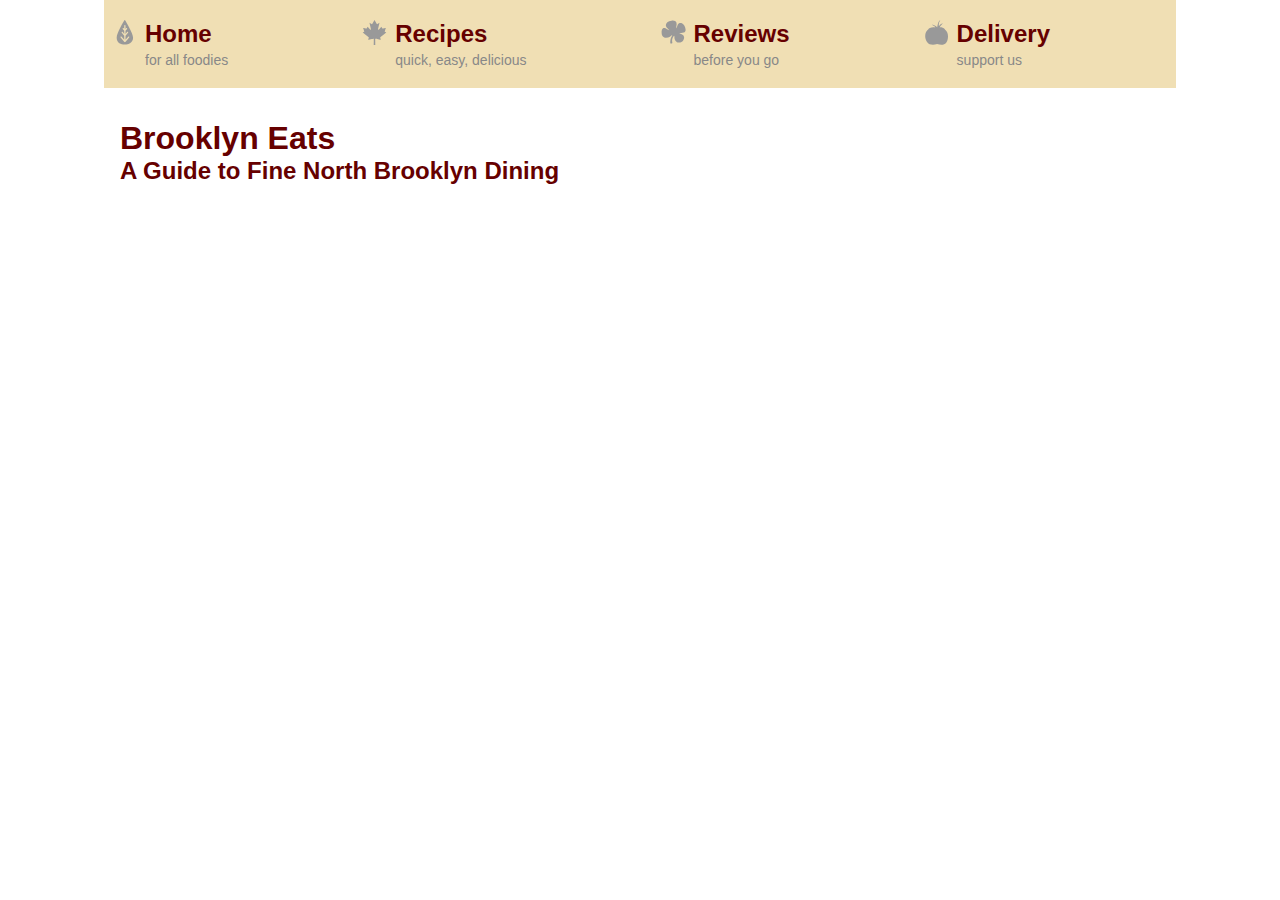
==== app/index.html @ 8086b20b "added recipe-list master" ====
<!doctype html>
<html>

<head>
	<meta charset="UTF-8">
	<title>Brooklyn Eats: Matsu</title>
	<meta name="viewport" content="width=device-width, initial-scale=1.0">
	<link rel="stylesheet" type="text/css" href="css/styles.css">
	<script src="https://code.angularjs.org/1.5.8/angular.js"></script>
	<script src="app.module.js"></script>
	<script src="recipe-list/recipe-list.component.js"></script>
</head>

<body class="p-home">
	<div class="wrapper">

		<nav role='navigation' class="main-nav" id="main-nav">
			<ul id="main-nav-list">
				<li>
					<a class="t-home" href="index.html">
						<svg viewBox="0 0 100 100" class="icon">
							<use xlink:href="#leaf">
						</svg>
						<div>
							Home
							<span>for all foodies</span>
						</div>
					</a>
				</li>
				<li>
					<a class="t-recipes" href="recipe.html">
						<svg viewBox="0 0 100 100" class="icon">
							<use xlink:href="#maple-leaf">
						</svg>
						<div>
							Recipes
							<span>quick, easy, delicious</span>
						</div>
					</a>
				</li>
				<li>
					<a class="t-reviews" href="review.html">
						<svg viewBox="0 0 100 100" class="icon">
							<use xlink:href="#clover">
						</svg>
						<div>
							Reviews
							<span>before you go</span>
						</div>
					</a>
				</li>
				<li>
					<a class="t-delivery" href="#">
						<svg viewBox="0 0 100 100" class="icon">
							<use xlink:href="#tomato">
						</svg>
						<div>
							Delivery
							<span>support us</span>
						</div>
					</a>
				</li>
			</ul>
		</nav>

		<header>
			<h1>Brooklyn Eats</h1>
			<h2>A Guide to Fine North Brooklyn Dining</h2>
		</header>
		<article ng-app="recipeApp">
			<recipe-list></recipe-list>
		</article>
	</div>


	<svg xmlns="http://www.w3.org/2000/svg" xmlns:xlink="http://www.w3.org/1999/xlink" version="1.1" id="Layer_1" x="0px" y="0px"
		width="100px" height="100px" viewBox="0 0 100 100" enable-background="new 0 0 100 100" xml:space="preserve" class="hidden">
		<defs>
			<path id="leaf" d="M51.151-1.011c0,0-32.454,50.827-32.454,71.676c0,20.857,17.35,27.692,32.454,27.692
				c15.099,0,33.121-8.644,33.121-27.692C84.272,51.621,51.151-1.011,51.151-1.011z M68.621,69.877L53.538,87.741
				c-0.312,0.37-0.717,0.586-1.147,0.725c-0.105,0.039-0.217,0.044-0.322,0.068c-0.155,0.031-0.296,0.099-0.45,0.099
				c-0.017,0-0.035-0.009-0.053-0.009s-0.036,0.009-0.052,0.009c0,0,0,0-0.003,0c-0.241,0-0.458-0.073-0.678-0.137
				c-0.021-0.007-0.042-0.006-0.064-0.015c-0.089-0.027-0.182-0.031-0.264-0.07c-0.082-0.033-0.141-0.1-0.218-0.143
				c-0.228-0.133-0.441-0.277-0.618-0.471c-0.024-0.024-0.056-0.03-0.078-0.057L34.515,69.876c-0.896-1.059-0.763-2.644,0.297-3.538
				c1.063-0.893,2.644-0.764,3.535,0.298l10.65,12.619V63.301c-0.019-0.021-0.045-0.026-0.062-0.047l-9.951-11.802
				c-0.893-1.059-0.758-2.642,0.303-3.537c1.055-0.899,2.639-0.759,3.535,0.302l6.174,7.322V43.225l-6.062-7.185
				c-0.892-1.058-0.759-2.645,0.299-3.538c1.06-0.896,2.646-0.76,3.538,0.299l2.228,2.643V22.479c0-1.386,1.125-2.51,2.511-2.51
				c1.387,0,2.511,1.124,2.511,2.51v13.097l2.345-2.776c0.891-1.056,2.471-1.188,3.535-0.299c1.059,0.893,1.194,2.48,0.297,3.538
				l-6.18,7.321v12.315L60.3,48.22c0.892-1.057,2.475-1.203,3.536-0.302c1.059,0.895,1.195,2.475,0.301,3.537l-9.941,11.802
				c-0.049,0.06-0.124,0.081-0.179,0.137V79.39l10.766-12.749c0.895-1.059,2.475-1.188,3.536-0.3
				C69.38,67.233,69.514,68.817,68.621,69.877z" />
			<path id="maple-leaf" d="M49.994,0.106l-9.212,16.331c-0.193,0.281-0.506,0.474-0.831,0.474c-0.168,0-10.004-5.422-10.004-5.422l5.86,25.626   c0.047,0.131,0.047,0.241,0.047,0.373c0,0.927-0.762,1.656-1.652,1.656c-0.46,0-0.88-0.193-1.175-0.47L22.591,26.55l-3.994,7.082   c-0.216,0.258-0.559,0.481-0.938,0.481c-0.055,0-13.094-2.558-13.094-2.558s4.448,14.068,4.448,14.207   c0,0.445-0.252,0.842-0.621,1.058l-5.516,3.159l23.912,19.013c0.222,0.226,0.343,0.521,0.343,0.846   c0,0.157-2.521,9.946-2.521,9.946s21.094-4.368,21.189-4.368c0.789,0,1.456,0.679,1.456,1.485l-0.438,22.992h6.358l-0.397-22.992   c0-0.807,0.639-1.485,1.445-1.485c0.084,0,21.176,4.368,21.176,4.368s-2.54-9.789-2.54-9.946c0-0.324,0.139-0.62,0.354-0.846   l23.911-19.013l-5.513-3.159c-0.372-0.216-0.613-0.613-0.613-1.058c0-0.139,4.44-14.207,4.44-14.207s-13.021,2.558-13.068,2.558   c-0.42,0-0.733-0.223-0.964-0.481l-3.995-7.082l-10.42,12.124c-0.32,0.277-0.722,0.47-1.185,0.47c-0.898,0-1.66-0.729-1.66-1.656   c0-0.131,5.913-25.999,5.913-25.999s-9.832,5.422-9.989,5.422c-0.343,0-0.667-0.193-0.835-0.474L49.994,0.106"
			/>
			<path id="clover" d="M52.564,62.877c-0.01-0.004-0.022-0.007-0.033-0.007c-0.682,0-1.333,1.271-2.175,2.532
				c-1.432,2.154-2.518,4.201-3.375,5.994c-1.606,3.379-2.454,7.078-2.571,10.816c-0.084,2.624,0.493,5.286,0.888,7.913
				c0.384,2.55-0.195,3.538-2.71,4.031c-0.806,0.155-1.64,0.219-2.464,0.226c-1.715,0.014-2.83-0.836-2.938-2.576
				c-0.13-2.082-0.211-4.188-0.081-6.268c0.348-5.428,1.451-10.036,3.452-15.096c0.699-1.774,2.277-4.67,3.873-7.327
				c0.702-1.167,0.465-2.755-0.977-1.876c-2.388,1.453-10.571,10.244-22.978,10.244c-10.382,0-17.979-6.151-17.979-21.112
				c0-9.439,2.07-21.409,13.522-17.901c3.766,1.154,15.186,9.327,16.594,8.178c1.408-1.147-13.243-10.08-13.243-19.517
				c0-9.665,8.519-17.116,22.948-18.556C54.75,1.337,64.188,6.171,62.323,18.99c-1.232,8.457-2.271,17.223-0.056,13.074
				c2.199-4.115,2.393-9.143,4.49-13.367c3.624-7.297,10.061-8.714,16.902-5.57c11.213,5.15,22.654,31.718,7.453,37.01
				c-4.805,1.669-17.176,2.302-17.176,3.693c0,1.88,17.721,0.954,18.479,15.271c0.354,6.658-4.061,21.006-20.173,21.32
				c-11.739,0.23-18.538-10.857-18.528-21.529C53.718,68.092,53.908,63.132,52.564,62.877z" />
			<path id="tomato" d="M82.14,36.684c0.723,0.353,1.437,0.728,2.13,1.134c-9.694-11.897-22.107-8.52-22.107-8.52s6.783-11.083,14.372-16.477
				c-9.056,0.323-15.593,10.052-15.593,10.052s-1.568,1.683-1.668-0.187c-0.676-12.651,3.465-17.498,5.121-19.333
				c1.387-1.54,2.938-0.772,2.938-0.772s-5.946-2.934-9.978,7.749c-3.533,9.362-4.412,18.487-4.412,18.487s-10.231-10.072-21.353-10.02
				c9.693,5.264,13.421,8.04,13.421,11.61c-14.358-4.443-27.525,5.428-26.746,5.164c0.051-0.018,0.099-0.032,0.149-0.049
				C6.818,43.643,2.426,59.371,5.986,73.754C9.109,86.367,17.562,105.753,52.6,96.462c31.076,8.365,39.646-5.174,42.771-22.708
				C98.141,55.556,91.927,43.342,82.14,36.684z" />
		</defs>
	</svg>

</body>

</html>
---- app/css/styles.css ----
* {
  box-sizing: border-box;
  margin: 0;
  padding: 0;
}

html, body {
  color: #333;
  font-size: 100%;
  font-family: Helvetica, arial, sans-serif;
}

a {
  text-decoration: none;
  color: #600;
}

ul {
  list-style: none;
}

.wrapper {
  max-width: 67em;
  margin: 0 auto;
}

header {
  color: #600;
  padding: 1rem;
}

@media (min-width: 46.25rem) {
  header {
    padding: 0x;
  }
}

.info {
  width: 100%;
  background-color: #f0dfb4;
  padding: .5rem;
  border: 1px solid #600;
  font-size: 0.875rem;
  margin-right: 2em;
  margin-bottom: 1em;
  float: left;
}

.info th {
  text-align: left;
}

.info ul {
  float: left;
  width: 40%;
}

@media (min-width: 46.25rem) {
  .info ul {
    margin-top: 1em;
    width: 100%;
  }
}

.info table {
  float: right;
  width: 40%;
}

@media (min-width: 46.25rem) {
  .info table {
    float: none;
    width: 100%;
  }
}

@media (min-width: 46.25rem) {
  .info {
    position: absolute;
    top: 0;
    left: -12rem;
    width: 11rem;
  }
}

article {
  margin: 0 1em 0 1em;
  position: relative;
}

article h2 {
  color: #600;
}

@media (min-width: 46.25rem) {
  article {
    margin: 2em 0 0 2em;
  }
}

blockquote {
  width: 100%;
  padding: 1em;
  font-size: 1.5em;
  color: #600;
  font-style: italic;
}

@media (min-width: 46.25rem) {
  blockquote {
    float: right;
    width: 40%;
  }
}

p {
  margin: 1em 0;
}

ul {
  list-style: none;
}

img {
  width: 100%;
  height: auto;
}

.p-reviews .t-reviews,
.p-recipes .t-recipes {
  color: #fff;
  background: #600;
}

.main-nav {
  background: #eee;
  margin-bottom: 1em;
}

.main-nav ul {
  display: flex;
  flex-wrap: wrap;
  justify-content: center;
}

.main-nav li {
  flex: 1 1 auto;
}

.main-nav a {
  padding: .5rem 0.25rem;
  font-size: 1rem;
  font-weight: bold;
  display: flex;
  align-items: flex-start;
  color: #600;
  background-color: #f0dfb4;
}

.main-nav a:hover, .main-nav a:focus {
  background-color: #600;
  color: #fff;
}

.main-nav a:hover svg, .main-nav a:focus svg {
  fill: #fff;
}

.main-nav a:hover span, .main-nav a:focus span {
  color: #fff;
}

@media (min-width: 46.25rem) {
  .main-nav a {
    font-size: 1.5rem;
    padding: 1.25rem 0.5rem;
  }
}

.main-nav span {
  display: none;
}

@media (min-width: 46.25rem) {
  .main-nav span {
    display: block;
    font-size: 0.875rem;
    font-weight: normal;
    color: #888;
    margin: 0.25rem 0 0 0;
  }
}

.main-nav .icon {
  width: 16px;
  height: 16px;
  float: left;
  margin-right: 0.5rem;
  fill: #999;
}

@media (min-width: 46.25rem) {
  .main-nav .icon {
    width: 25px;
    height: 25px;
  }
}

.main-nav.outlines * {
  outline: 1px solid rgba(255, 0, 0, 0.5);
}

.recipes-list {
  display: flex;
  flex-wrap: wrap;
}

.recipes-list li {
  box-sizing: border-box;
  background: rgba(240, 223, 180, 0.25);
  padding: 0.875rem;
  flex: 1 0 100%;
  margin-top: 0.875rem;
  margin-right: 0.875rem;
}

@media (min-width: 46.25rem) {
  .recipes-list li {
    flex: 1 0 calc(50% - 0.875rem);
  }
}

.recipes-list img {
  width: 30%;
  float: left;
  margin-right: 0.875rem;
}

@media (min-width: 46.25rem) {
  .recipes-list img {
    width: 50%;
  }
}

/*# sourceMappingURL=styles.css.map */
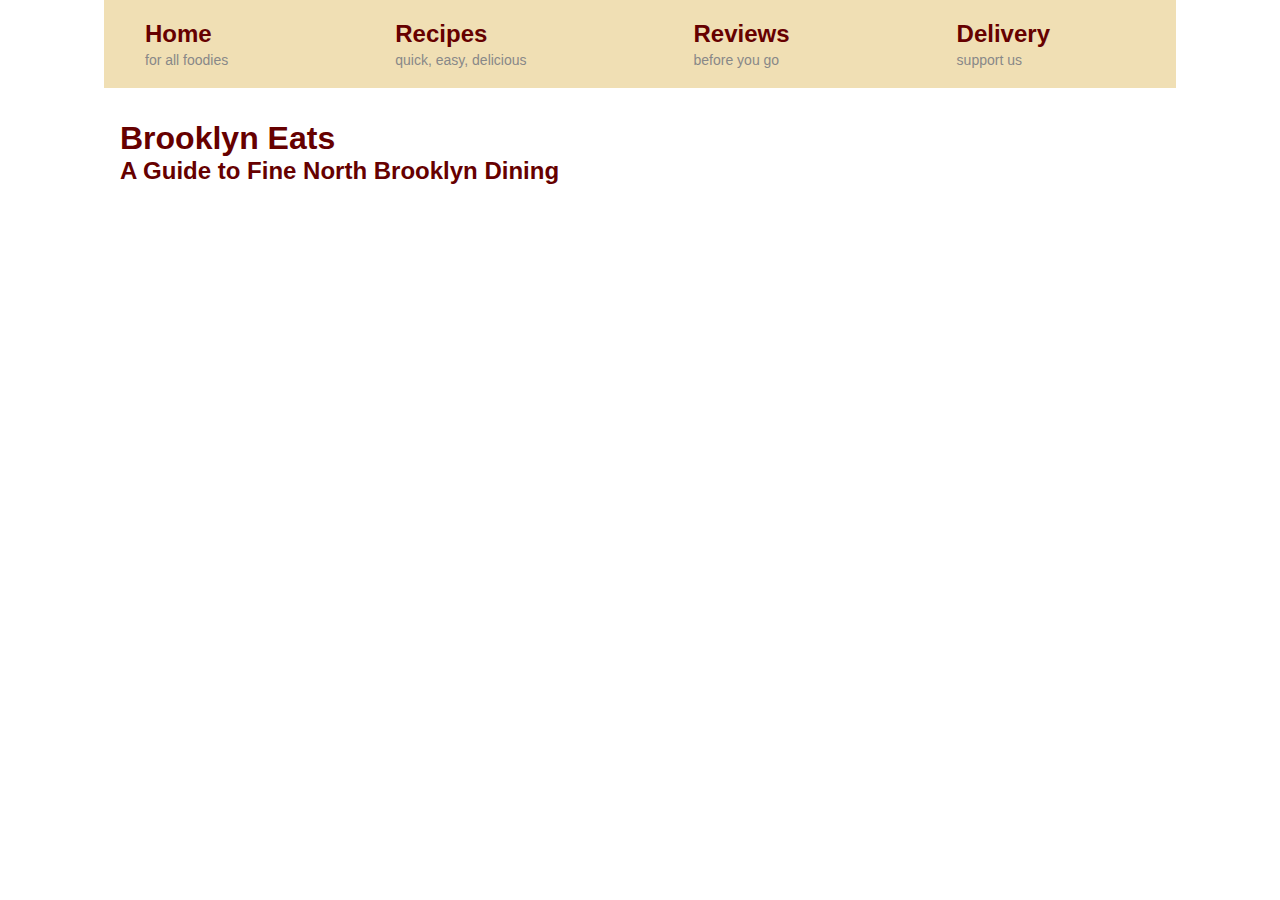
==== commit c8689219: "Error!" ====
--- a/app/index.html
+++ b/app/index.html
@@ -7,19 +7,25 @@
 	<meta name="viewport" content="width=device-width, initial-scale=1.0">
 	<link rel="stylesheet" type="text/css" href="css/styles.css">
 	<script src="https://code.angularjs.org/1.5.8/angular.js"></script>
+	<script src="https://code.angularjs.org/1.5.8/angular-route.js"></script>
 	<script src="app.module.js"></script>
+	<script src="app.config.js"></script>
+	<script src="recipe-list/recipe-list.module.js"></script>
 	<script src="recipe-list/recipe-list.component.js"></script>
+	<script src="recipe-detail/recipe-detail.module.js"></script>
+	<script src="recipe-detail/recipe-detail.component.js"></script>
+
 </head>
 
-<body class="p-home">
-	<div class="wrapper">
+<body class=" p-home ">
+	<div class="wrapper ">
 
-		<nav role='navigation' class="main-nav" id="main-nav">
-			<ul id="main-nav-list">
+		<nav role='navigation' class="main-nav " id="main-nav ">
+			<ul id="main-nav-list ">
 				<li>
-					<a class="t-home" href="index.html">
-						<svg viewBox="0 0 100 100" class="icon">
-							<use xlink:href="#leaf">
+					<a class="t-home " href="index.html ">
+						<svg viewBox="0 0 100 100 " class="icon ">
+							<use xlink:href="#leaf ">
 						</svg>
 						<div>
 							Home
@@ -28,9 +34,9 @@
 					</a>
 				</li>
 				<li>
-					<a class="t-recipes" href="recipe.html">
-						<svg viewBox="0 0 100 100" class="icon">
-							<use xlink:href="#maple-leaf">
+					<a class="t-recipes " href="recipe.html ">
+						<svg viewBox="0 0 100 100 " class="icon ">
+							<use xlink:href="#maple-leaf ">
 						</svg>
 						<div>
 							Recipes
@@ -39,9 +45,9 @@
 					</a>
 				</li>
 				<li>
-					<a class="t-reviews" href="review.html">
-						<svg viewBox="0 0 100 100" class="icon">
-							<use xlink:href="#clover">
+					<a class="t-reviews " href="review.html ">
+						<svg viewBox="0 0 100 100 " class="icon ">
+							<use xlink:href="#clover ">
 						</svg>
 						<div>
 							Reviews
@@ -50,9 +56,9 @@
 					</a>
 				</li>
 				<li>
-					<a class="t-delivery" href="#">
-						<svg viewBox="0 0 100 100" class="icon">
-							<use xlink:href="#tomato">
+					<a class="t-delivery " href="# ">
+						<svg viewBox="0 0 100 100 " class="icon ">
+							<use xlink:href="#tomato ">
 						</svg>
 						<div>
 							Delivery
@@ -67,46 +73,43 @@
 			<h1>Brooklyn Eats</h1>
 			<h2>A Guide to Fine North Brooklyn Dining</h2>
 		</header>
-		<article ng-app="recipeApp">
-			<recipe-list></recipe-list>
+		<article ng-app="recipeApp ">
+			<div ng-view></div>
 		</article>
 	</div>
 
 
-	<svg xmlns="http://www.w3.org/2000/svg" xmlns:xlink="http://www.w3.org/1999/xlink" version="1.1" id="Layer_1" x="0px" y="0px"
-		width="100px" height="100px" viewBox="0 0 100 100" enable-background="new 0 0 100 100" xml:space="preserve" class="hidden">
+	<svg xmlns="http://www.w3.org/2000/svg " xmlns:xlink="http://www.w3.org/1999/xlink " version="1.1 " id="Layer_1 " x="0px
+		" y="0px " width="100px " height="100px " viewBox="0 0 100 100 " enable-background="new 0 0 100 100 " xml:space="preserve
+		" class="hidden ">
 		<defs>
-			<path id="leaf" d="M51.151-1.011c0,0-32.454,50.827-32.454,71.676c0,20.857,17.35,27.692,32.454,27.692
-				c15.099,0,33.121-8.644,33.121-27.692C84.272,51.621,51.151-1.011,51.151-1.011z M68.621,69.877L53.538,87.741
-				c-0.312,0.37-0.717,0.586-1.147,0.725c-0.105,0.039-0.217,0.044-0.322,0.068c-0.155,0.031-0.296,0.099-0.45,0.099
-				c-0.017,0-0.035-0.009-0.053-0.009s-0.036,0.009-0.052,0.009c0,0,0,0-0.003,0c-0.241,0-0.458-0.073-0.678-0.137
-				c-0.021-0.007-0.042-0.006-0.064-0.015c-0.089-0.027-0.182-0.031-0.264-0.07c-0.082-0.033-0.141-0.1-0.218-0.143
-				c-0.228-0.133-0.441-0.277-0.618-0.471c-0.024-0.024-0.056-0.03-0.078-0.057L34.515,69.876c-0.896-1.059-0.763-2.644,0.297-3.538
-				c1.063-0.893,2.644-0.764,3.535,0.298l10.65,12.619V63.301c-0.019-0.021-0.045-0.026-0.062-0.047l-9.951-11.802
-				c-0.893-1.059-0.758-2.642,0.303-3.537c1.055-0.899,2.639-0.759,3.535,0.302l6.174,7.322V43.225l-6.062-7.185
-				c-0.892-1.058-0.759-2.645,0.299-3.538c1.06-0.896,2.646-0.76,3.538,0.299l2.228,2.643V22.479c0-1.386,1.125-2.51,2.511-2.51
-				c1.387,0,2.511,1.124,2.511,2.51v13.097l2.345-2.776c0.891-1.056,2.471-1.188,3.535-0.299c1.059,0.893,1.194,2.48,0.297,3.538
-				l-6.18,7.321v12.315L60.3,48.22c0.892-1.057,2.475-1.203,3.536-0.302c1.059,0.895,1.195,2.475,0.301,3.537l-9.941,11.802
-				c-0.049,0.06-0.124,0.081-0.179,0.137V79.39l10.766-12.749c0.895-1.059,2.475-1.188,3.536-0.3
-				C69.38,67.233,69.514,68.817,68.621,69.877z" />
-			<path id="maple-leaf" d="M49.994,0.106l-9.212,16.331c-0.193,0.281-0.506,0.474-0.831,0.474c-0.168,0-10.004-5.422-10.004-5.422l5.86,25.626   c0.047,0.131,0.047,0.241,0.047,0.373c0,0.927-0.762,1.656-1.652,1.656c-0.46,0-0.88-0.193-1.175-0.47L22.591,26.55l-3.994,7.082   c-0.216,0.258-0.559,0.481-0.938,0.481c-0.055,0-13.094-2.558-13.094-2.558s4.448,14.068,4.448,14.207   c0,0.445-0.252,0.842-0.621,1.058l-5.516,3.159l23.912,19.013c0.222,0.226,0.343,0.521,0.343,0.846   c0,0.157-2.521,9.946-2.521,9.946s21.094-4.368,21.189-4.368c0.789,0,1.456,0.679,1.456,1.485l-0.438,22.992h6.358l-0.397-22.992   c0-0.807,0.639-1.485,1.445-1.485c0.084,0,21.176,4.368,21.176,4.368s-2.54-9.789-2.54-9.946c0-0.324,0.139-0.62,0.354-0.846   l23.911-19.013l-5.513-3.159c-0.372-0.216-0.613-0.613-0.613-1.058c0-0.139,4.44-14.207,4.44-14.207s-13.021,2.558-13.068,2.558   c-0.42,0-0.733-0.223-0.964-0.481l-3.995-7.082l-10.42,12.124c-0.32,0.277-0.722,0.47-1.185,0.47c-0.898,0-1.66-0.729-1.66-1.656   c0-0.131,5.913-25.999,5.913-25.999s-9.832,5.422-9.989,5.422c-0.343,0-0.667-0.193-0.835-0.474L49.994,0.106"
+			<path id="leaf " d="M51.151-1.011c0,0-32.454,50.827-32.454,71.676c0,20.857,17.35,27.692,32.454,27.692 c15.099,0,33.121-8.644,33.121-27.692C84.272,51.621,51.151-1.011,51.151-1.011z
+		M68.621,69.877L53.538,87.741 c-0.312,0.37-0.717,0.586-1.147,0.725c-0.105,0.039-0.217,0.044-0.322,0.068c-0.155,0.031-0.296,0.099-0.45,0.099
+		c-0.017,0-0.035-0.009-0.053-0.009s-0.036,0.009-0.052,0.009c0,0,0,0-0.003,0c-0.241,0-0.458-0.073-0.678-0.137 c-0.021-0.007-0.042-0.006-0.064-0.015c-0.089-0.027-0.182-0.031-0.264-0.07c-0.082-0.033-0.141-0.1-0.218-0.143
+		c-0.228-0.133-0.441-0.277-0.618-0.471c-0.024-0.024-0.056-0.03-0.078-0.057L34.515,69.876c-0.896-1.059-0.763-2.644,0.297-3.538
+		c1.063-0.893,2.644-0.764,3.535,0.298l10.65,12.619V63.301c-0.019-0.021-0.045-0.026-0.062-0.047l-9.951-11.802 c-0.893-1.059-0.758-2.642,0.303-3.537c1.055-0.899,2.639-0.759,3.535,0.302l6.174,7.322V43.225l-6.062-7.185
+		c-0.892-1.058-0.759-2.645,0.299-3.538c1.06-0.896,2.646-0.76,3.538,0.299l2.228,2.643V22.479c0-1.386,1.125-2.51,2.511-2.51
+		c1.387,0,2.511,1.124,2.511,2.51v13.097l2.345-2.776c0.891-1.056,2.471-1.188,3.535-0.299c1.059,0.893,1.194,2.48,0.297,3.538
+		l-6.18,7.321v12.315L60.3,48.22c0.892-1.057,2.475-1.203,3.536-0.302c1.059,0.895,1.195,2.475,0.301,3.537l-9.941,11.802 c-0.049,0.06-0.124,0.081-0.179,0.137V79.39l10.766-12.749c0.895-1.059,2.475-1.188,3.536-0.3
+		C69.38,67.233,69.514,68.817,68.621,69.877z " />
+			<path id="maple-leaf " d="M49.994,0.106l-9.212,16.331c-0.193,0.281-0.506,0.474-0.831,0.474c-0.168,0-10.004-5.422-10.004-5.422l5.86,25.626
+		c0.047,0.131,0.047,0.241,0.047,0.373c0,0.927-0.762,1.656-1.652,1.656c-0.46,0-0.88-0.193-1.175-0.47L22.591,26.55l-3.994,7.082
+		c-0.216,0.258-0.559,0.481-0.938,0.481c-0.055,0-13.094-2.558-13.094-2.558s4.448,14.068,4.448,14.207 c0,0.445-0.252,0.842-0.621,1.058l-5.516,3.159l23.912,19.013c0.222,0.226,0.343,0.521,0.343,0.846
+		c0,0.157-2.521,9.946-2.521,9.946s21.094-4.368,21.189-4.368c0.789,0,1.456,0.679,1.456,1.485l-0.438,22.992h6.358l-0.397-22.992
+		c0-0.807,0.639-1.485,1.445-1.485c0.084,0,21.176,4.368,21.176,4.368s-2.54-9.789-2.54-9.946c0-0.324,0.139-0.62,0.354-0.846
+		l23.911-19.013l-5.513-3.159c-0.372-0.216-0.613-0.613-0.613-1.058c0-0.139,4.44-14.207,4.44-14.207s-13.021,2.558-13.068,2.558
+		c-0.42,0-0.733-0.223-0.964-0.481l-3.995-7.082l-10.42,12.124c-0.32,0.277-0.722,0.47-1.185,0.47c-0.898,0-1.66-0.729-1.66-1.656
+		c0-0.131,5.913-25.999,5.913-25.999s-9.832,5.422-9.989,5.422c-0.343,0-0.667-0.193-0.835-0.474L49.994,0.106 " />
+			<path id="clover " d="M52.564,62.877c-0.01-0.004-0.022-0.007-0.033-0.007c-0.682,0-1.333,1.271-2.175,2.532 c-1.432,2.154-2.518,4.201-3.375,5.994c-1.606,3.379-2.454,7.078-2.571,10.816c-0.084,2.624,0.493,5.286,0.888,7.913
+		c0.384,2.55-0.195,3.538-2.71,4.031c-0.806,0.155-1.64,0.219-2.464,0.226c-1.715,0.014-2.83-0.836-2.938-2.576 c-0.13-2.082-0.211-4.188-0.081-6.268c0.348-5.428,1.451-10.036,3.452-15.096c0.699-1.774,2.277-4.67,3.873-7.327
+		c0.702-1.167,0.465-2.755-0.977-1.876c-2.388,1.453-10.571,10.244-22.978,10.244c-10.382,0-17.979-6.151-17.979-21.112 c0-9.439,2.07-21.409,13.522-17.901c3.766,1.154,15.186,9.327,16.594,8.178c1.408-1.147-13.243-10.08-13.243-19.517
+		c0-9.665,8.519-17.116,22.948-18.556C54.75,1.337,64.188,6.171,62.323,18.99c-1.232,8.457-2.271,17.223-0.056,13.074 c2.199-4.115,2.393-9.143,4.49-13.367c3.624-7.297,10.061-8.714,16.902-5.57c11.213,5.15,22.654,31.718,7.453,37.01
+		c-4.805,1.669-17.176,2.302-17.176,3.693c0,1.88,17.721,0.954,18.479,15.271c0.354,6.658-4.061,21.006-20.173,21.32 c-11.739,0.23-18.538-10.857-18.528-21.529C53.718,68.092,53.908,63.132,52.564,62.877z "
 			/>
-			<path id="clover" d="M52.564,62.877c-0.01-0.004-0.022-0.007-0.033-0.007c-0.682,0-1.333,1.271-2.175,2.532
-				c-1.432,2.154-2.518,4.201-3.375,5.994c-1.606,3.379-2.454,7.078-2.571,10.816c-0.084,2.624,0.493,5.286,0.888,7.913
-				c0.384,2.55-0.195,3.538-2.71,4.031c-0.806,0.155-1.64,0.219-2.464,0.226c-1.715,0.014-2.83-0.836-2.938-2.576
-				c-0.13-2.082-0.211-4.188-0.081-6.268c0.348-5.428,1.451-10.036,3.452-15.096c0.699-1.774,2.277-4.67,3.873-7.327
-				c0.702-1.167,0.465-2.755-0.977-1.876c-2.388,1.453-10.571,10.244-22.978,10.244c-10.382,0-17.979-6.151-17.979-21.112
-				c0-9.439,2.07-21.409,13.522-17.901c3.766,1.154,15.186,9.327,16.594,8.178c1.408-1.147-13.243-10.08-13.243-19.517
-				c0-9.665,8.519-17.116,22.948-18.556C54.75,1.337,64.188,6.171,62.323,18.99c-1.232,8.457-2.271,17.223-0.056,13.074
-				c2.199-4.115,2.393-9.143,4.49-13.367c3.624-7.297,10.061-8.714,16.902-5.57c11.213,5.15,22.654,31.718,7.453,37.01
-				c-4.805,1.669-17.176,2.302-17.176,3.693c0,1.88,17.721,0.954,18.479,15.271c0.354,6.658-4.061,21.006-20.173,21.32
-				c-11.739,0.23-18.538-10.857-18.528-21.529C53.718,68.092,53.908,63.132,52.564,62.877z" />
-			<path id="tomato" d="M82.14,36.684c0.723,0.353,1.437,0.728,2.13,1.134c-9.694-11.897-22.107-8.52-22.107-8.52s6.783-11.083,14.372-16.477
-				c-9.056,0.323-15.593,10.052-15.593,10.052s-1.568,1.683-1.668-0.187c-0.676-12.651,3.465-17.498,5.121-19.333
-				c1.387-1.54,2.938-0.772,2.938-0.772s-5.946-2.934-9.978,7.749c-3.533,9.362-4.412,18.487-4.412,18.487s-10.231-10.072-21.353-10.02
-				c9.693,5.264,13.421,8.04,13.421,11.61c-14.358-4.443-27.525,5.428-26.746,5.164c0.051-0.018,0.099-0.032,0.149-0.049
-				C6.818,43.643,2.426,59.371,5.986,73.754C9.109,86.367,17.562,105.753,52.6,96.462c31.076,8.365,39.646-5.174,42.771-22.708
-				C98.141,55.556,91.927,43.342,82.14,36.684z" />
+			<path id="tomato " d="M82.14,36.684c0.723,0.353,1.437,0.728,2.13,1.134c-9.694-11.897-22.107-8.52-22.107-8.52s6.783-11.083,14.372-16.477
+		c-9.056,0.323-15.593,10.052-15.593,10.052s-1.568,1.683-1.668-0.187c-0.676-12.651,3.465-17.498,5.121-19.333 c1.387-1.54,2.938-0.772,2.938-0.772s-5.946-2.934-9.978,7.749c-3.533,9.362-4.412,18.487-4.412,18.487s-10.231-10.072-21.353-10.02
+		c9.693,5.264,13.421,8.04,13.421,11.61c-14.358-4.443-27.525,5.428-26.746,5.164c0.051-0.018,0.099-0.032,0.149-0.049 C6.818,43.643,2.426,59.371,5.986,73.754C9.109,86.367,17.562,105.753,52.6,96.462c31.076,8.365,39.646-5.174,42.771-22.708
+		C98.141,55.556,91.927,43.342,82.14,36.684z " />
 		</defs>
 	</svg>
 
